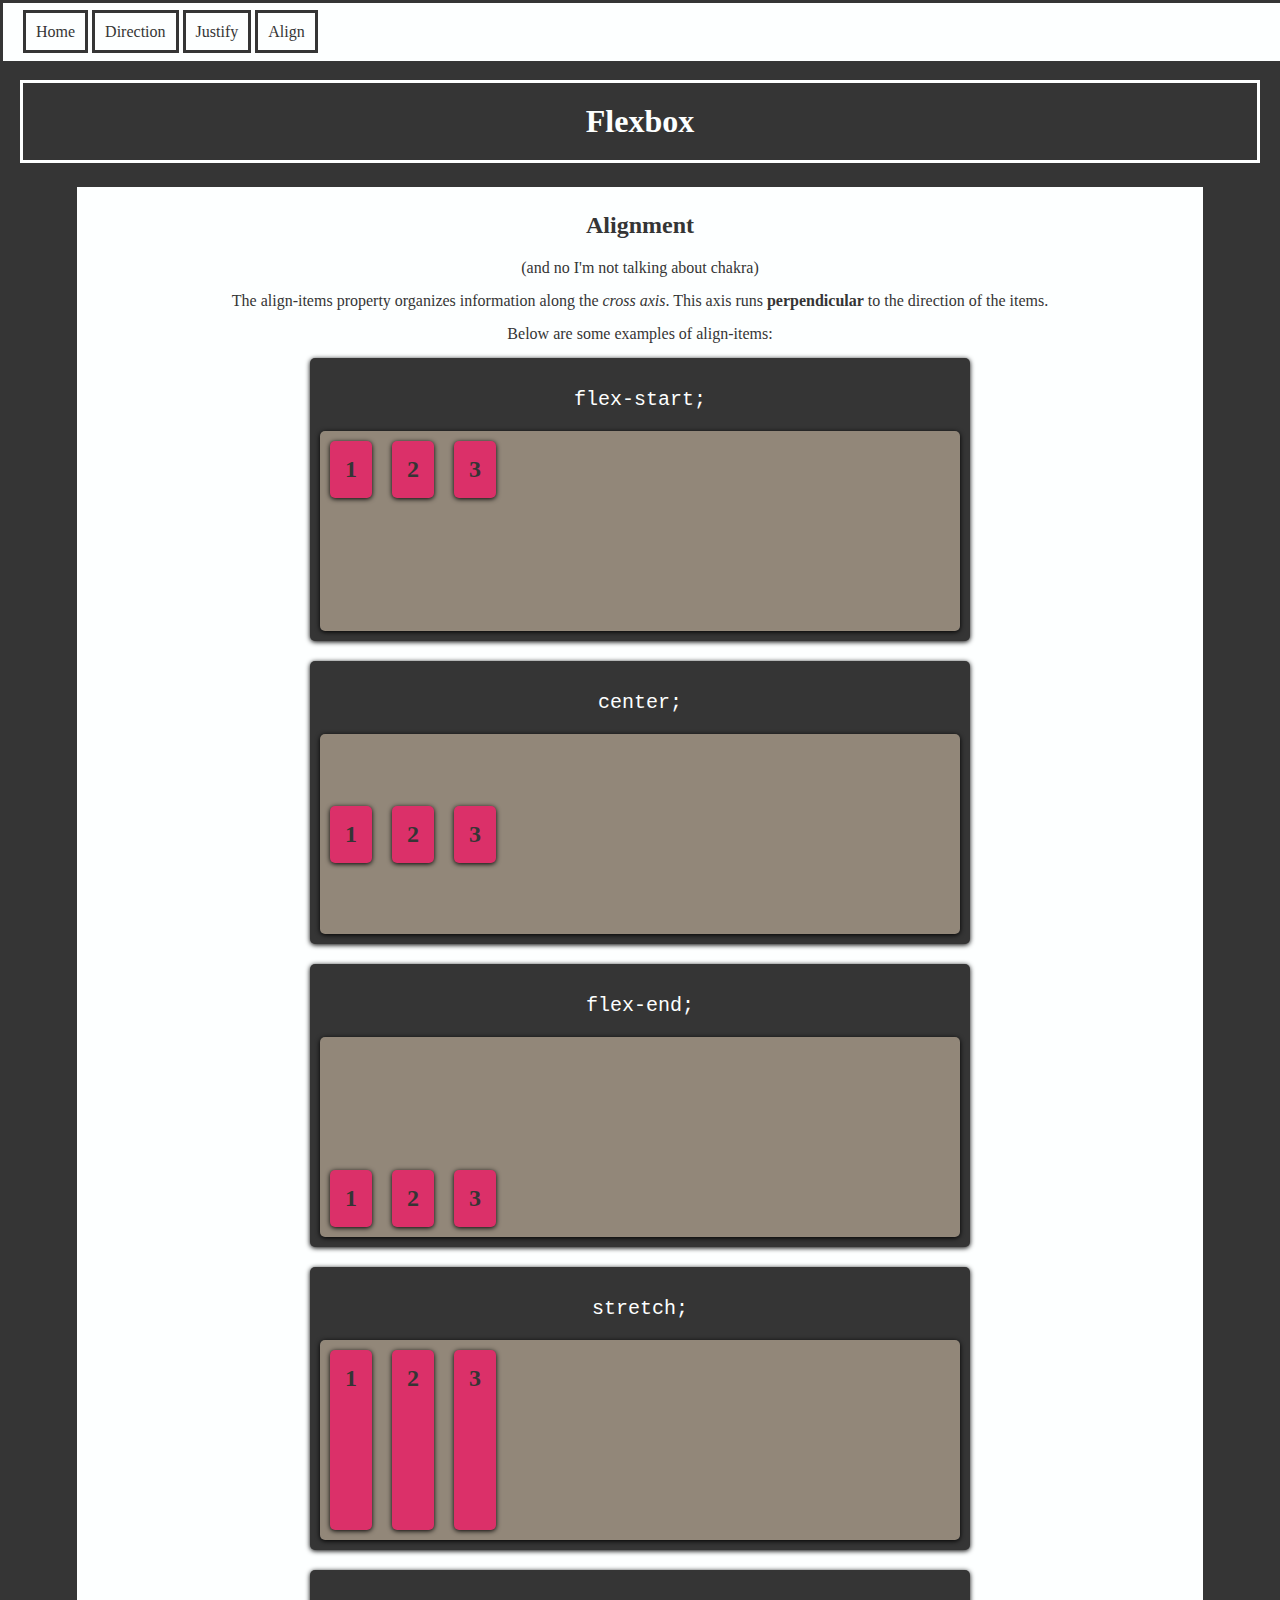
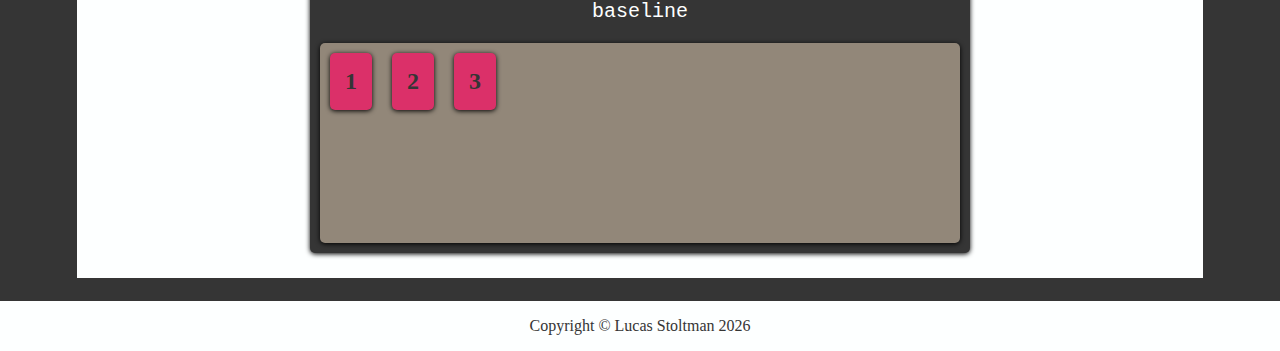
==== align.html @ db8e1b20 "Add a page for align-items" ====
<!DOCTYPE html>
<html>

<head>
    <title>
        Flexbox
    </title>
    <link href="style.css" rel="stylesheet">
</head>

<body>
    <header>
        <nav>
            <a href="index.html">Home</a>
            <a href="direction.html">Direction</a>
            <a href="justify.html">Justify</a>
            <a href="align.html">Align</a>
        </nav>
        <h1>Flexbox</h1>
    </header>
    <main>

        <!-- content below managed inline -->
        <section id="align-items">
            <h2>Alignment</h2>
            <p>(and no I'm not talking about chakra)</p>
            <p>The align-items property organizes information along the <i>cross axis</i>. This axis runs
                <strong>perpendicular</strong> to the direction of the items.</p>
            <p>Below are some examples of align-items:</p>

            <article id="flex-start">
                <p class="syntax">flex-start;</p>
                <div class="example flex-container tall" style="align-items: flex-start;">
                    <div>1</div>
                    <div>2</div>
                    <div>3</div>
                </div>
            </article>
            <article id="center">
                <p class="syntax">center;</p>
                <div class="example flex-container tall" style="align-items: center;">
                    <div>1</div>
                    <div>2</div>
                    <div>3</div>
                </div>
            </article>
            <article id="flex-end">
                <p class="syntax">flex-end;</p>
                <div class="example flex-container tall" style="align-items: flex-end;">
                    <div>1</div>
                    <div>2</div>
                    <div>3</div>
                </div>
            </article>
            <article id="stretch">
                <p class="syntax">stretch;</p>
                <div class="example flex-container tall" style="align-items: stretch;">
                    <div>1</div>
                    <div>2</div>
                    <div>3</div>
                </div>
            </article>
            <article id="baseline">
                <p class="syntax">baseline</p>
                <div class="example flex-container tall" style="align-items: baseline;">
                    <div>1</div>
                    <div>2</div>
                    <div>3</div>
                </div>
            </article>
        </section>

    </main>
    <footer>
        <p>Copyright &copy; Lucas Stoltman
            <script type="text/javascript">
                document.write(new Date().getFullYear());
            </script>
        </p>
    </footer>
</body>

<!-- TODO List-->


</html>
---- style.css ----
:root {
    /* external color picker */
    --jet: #353535ff;
    --white: #fdffffff;
    --middle-grey: #928779ff;
    --razzmatazz: #db3069ff;
    --lemon-glacier: #fbff12ff;
    --standard-shadow: 0px 1px 5px black;
    font-family: Verdana, Geneva, Tahoma, sans-serifs;
}

body {
    background-color: var(--jet);
    color: var(--white);
    text-align: center;
    margin: 80px 20px 40px 20px;
}

nav {
    background-color: var(--white);
    position: fixed;
    width: 100%;
    top: 0;
    left: 0;
    padding: 20px;
    text-align: left;
    border-style: solid;
    border-color: var(--jet);
}

nav a {
    text-decoration: none;
    color: var(--jet);
    padding: 10px;
    border-style: solid;
}

nav a:hover {
    background-color: var(--lemon-glacier);
}

h1 {
    border-style: solid;
    padding: 20px;
}

section {
    background-color: var(--white);
    color: var(--jet);
    padding: 5px;
    border-style: solid;
    margin: auto;
    width: 90%;
    margin-top: 20px;
    margin-bottom: 20px;
}

section>p {
    margin: 15px;
}

footer {
    position: absolute;
    background-color: var(--white);
    color: var(--jet);
    width: 100%;
    bottom: 100;
    left: 0;
}

article {
    box-shadow: var(--standard-shadow);
    background-color: var(--jet);
    border-radius: 5px;
    justify-content: center;
    width: 50vmax;
    margin: auto;
    margin-bottom: 20px;
    padding: 10px;
}

.syntax {
    font-size: 20px;
    font-family: 'Courier New', Courier, monospace;
    color: var(--white);
}

.example {
    box-shadow: var(--standard-shadow);
    background-color: var(--middle-grey);
    border-radius: 5px;
}

/* Must define flexbox elements within a display flex element */

.flex-container {
    display: flex;
}

.row {
    flex-direction: row;
}

.row-reverse {
    flex-direction: row-reverse;
}

.column {
    flex-direction: column;
}

.column-reverse {
    flex-direction: column-reverse;
}

.flex-container>div {
    border-radius: 5px;
    box-shadow: 0px 1px 5px black;
    background-color: var(--razzmatazz);
    font-size: 24px;
    font-weight: bold;
    padding: 15px;
    margin: 10px;
}

.tall {
    height: 200px;
}

.narrow {
    width: 30vmax;
    margin: auto;
}

.flex {
    display: flex;
    width: 50vmax;
    margin: auto;
}
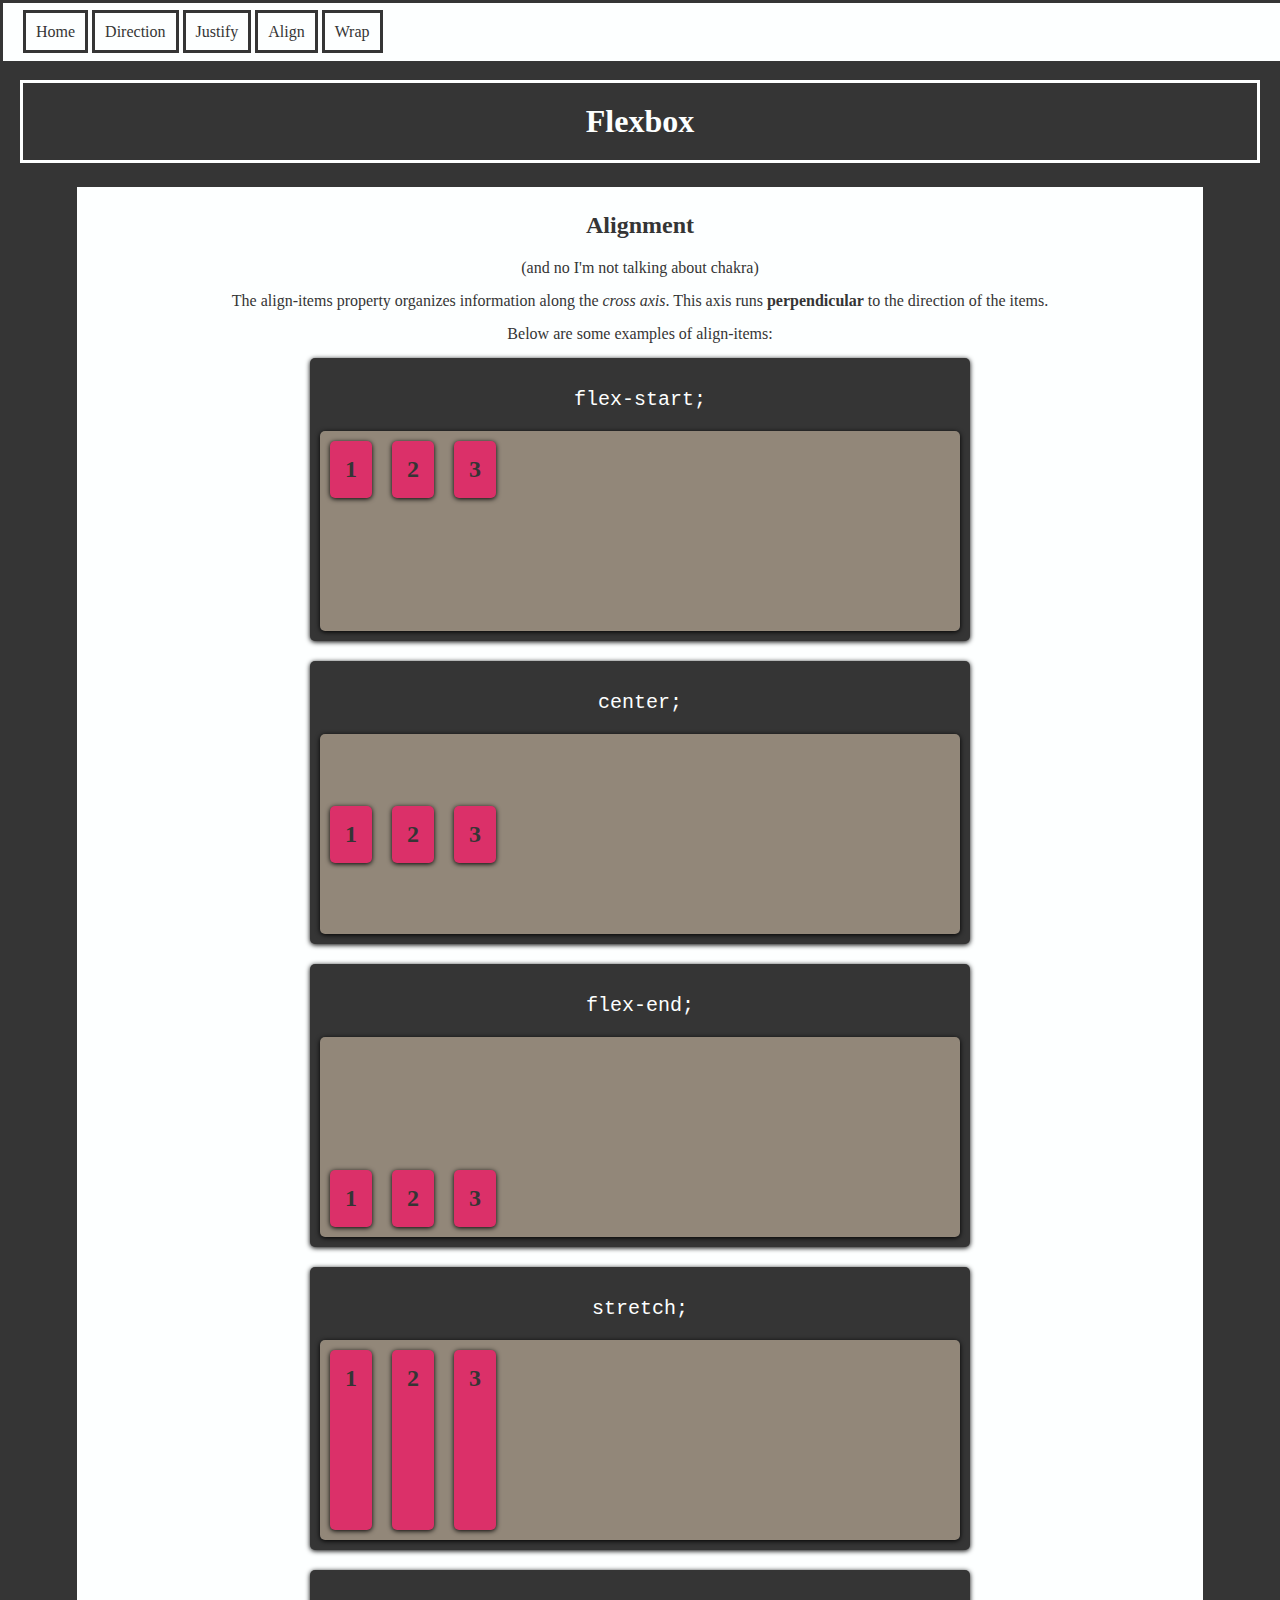
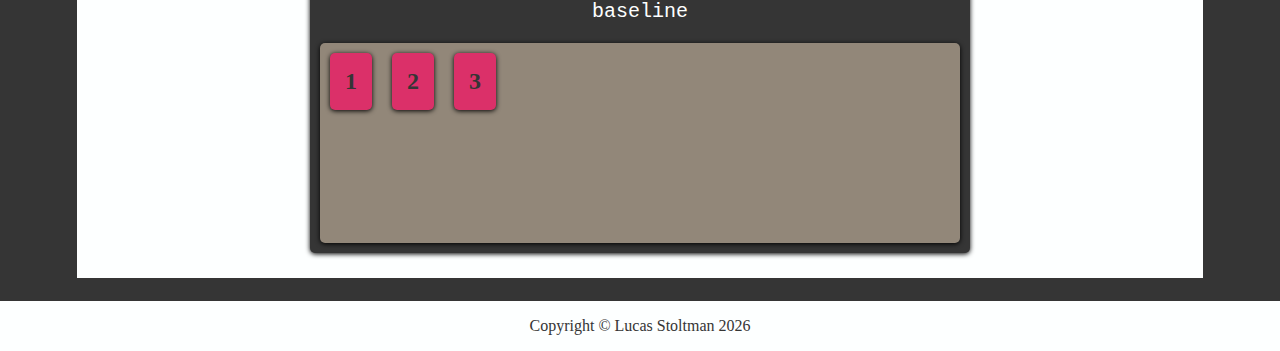
==== commit 62a79eeb: "Add a page for wrap" ====
--- a/align.html
+++ b/align.html
@@ -15,6 +15,7 @@
             <a href="direction.html">Direction</a>
             <a href="justify.html">Justify</a>
             <a href="align.html">Align</a>
+            <a href="wrap.html">Wrap</a>
         </nav>
         <h1>Flexbox</h1>
     </header>
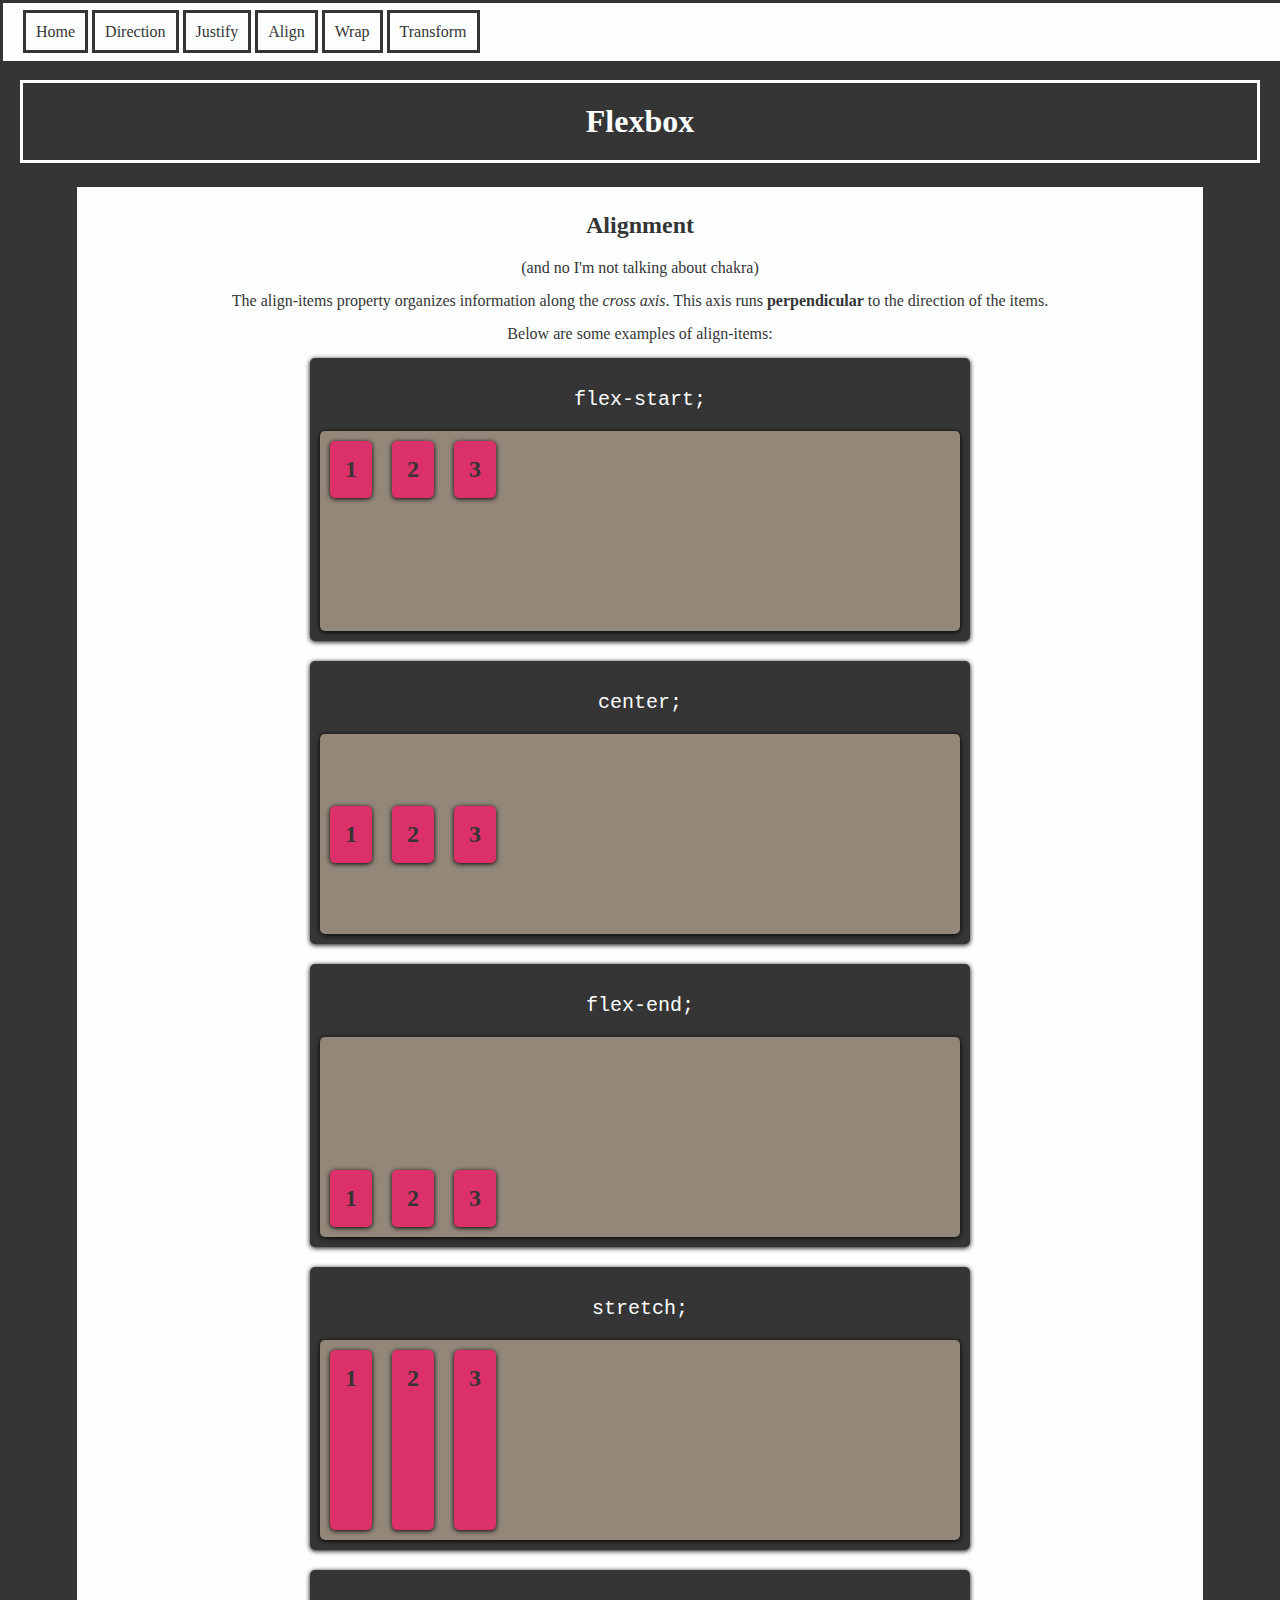
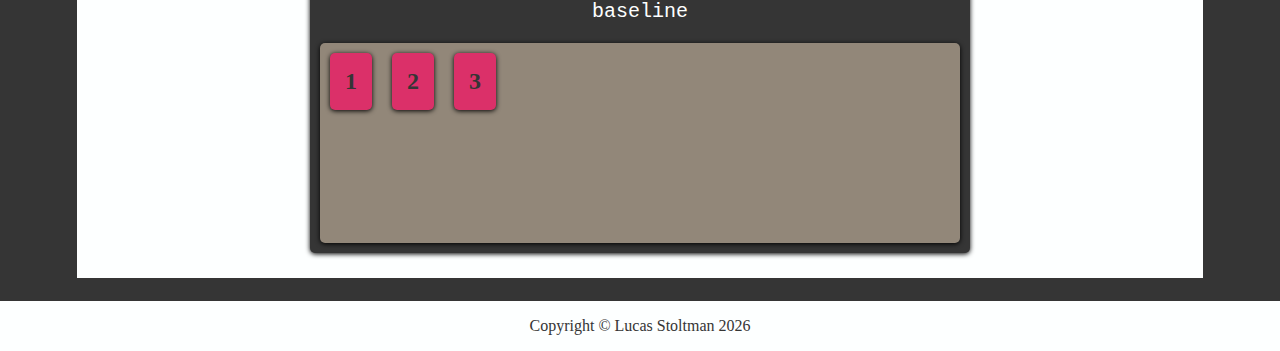
==== commit 872d928f: "Add a page for transform" ====
--- a/align.html
+++ b/align.html
@@ -16,6 +16,7 @@
             <a href="justify.html">Justify</a>
             <a href="align.html">Align</a>
             <a href="wrap.html">Wrap</a>
+            <a href="transform.html">Transform</a>
         </nav>
         <h1>Flexbox</h1>
     </header>
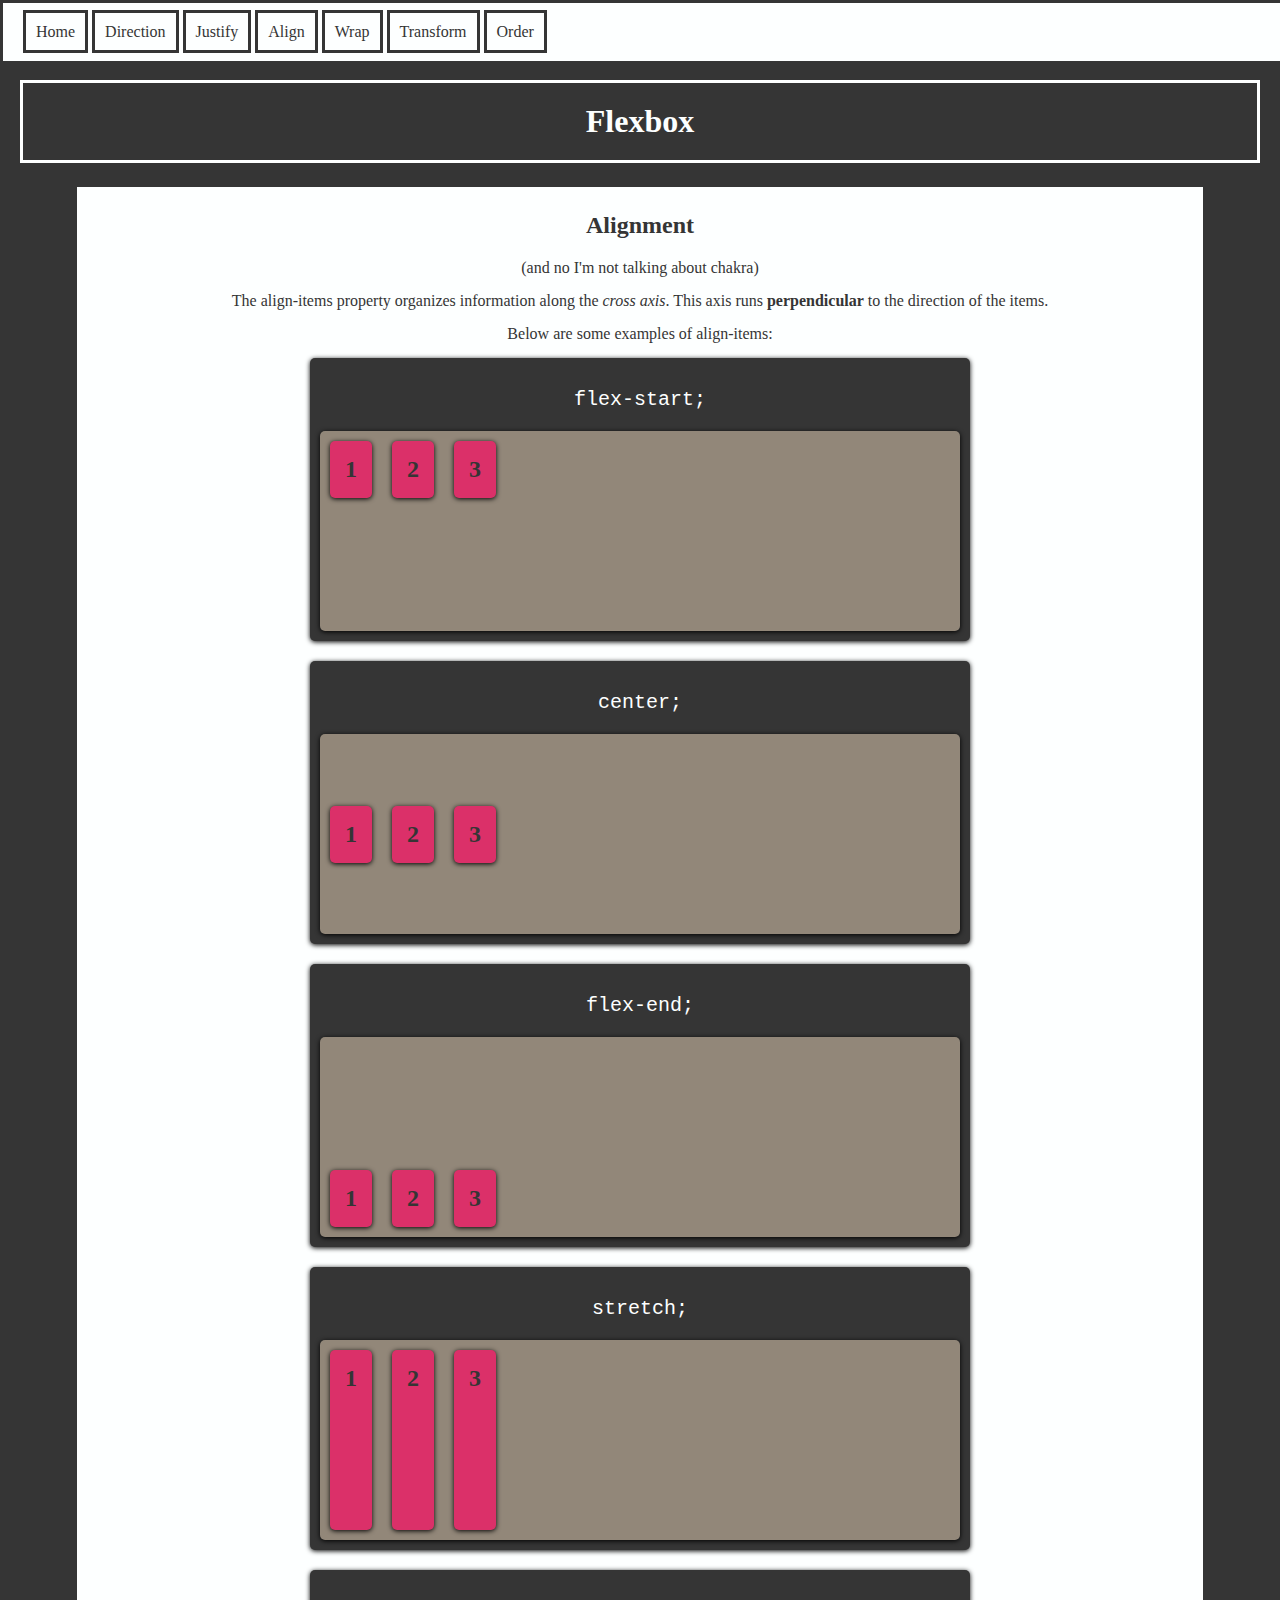
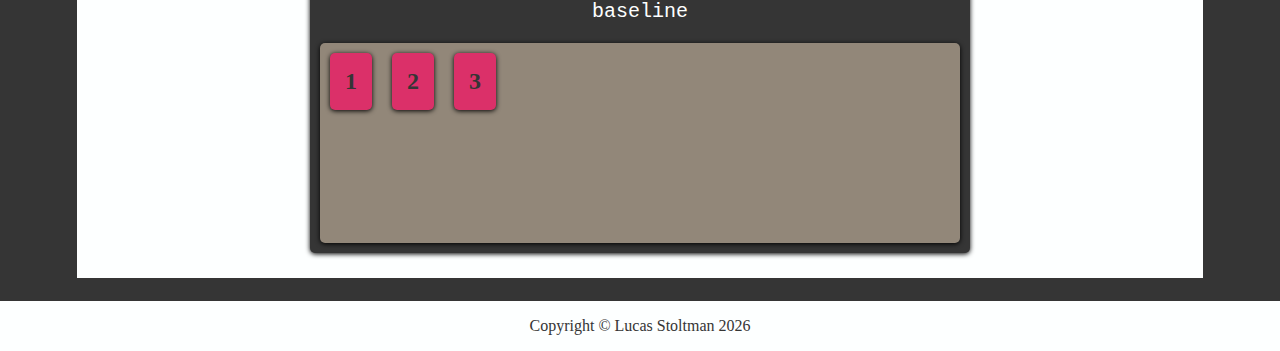
==== commit cef0d77f: "Add a page for order" ====
--- a/align.html
+++ b/align.html
@@ -17,6 +17,7 @@
             <a href="align.html">Align</a>
             <a href="wrap.html">Wrap</a>
             <a href="transform.html">Transform</a>
+            <a href="order.html">Order</a>            
         </nav>
         <h1>Flexbox</h1>
     </header>
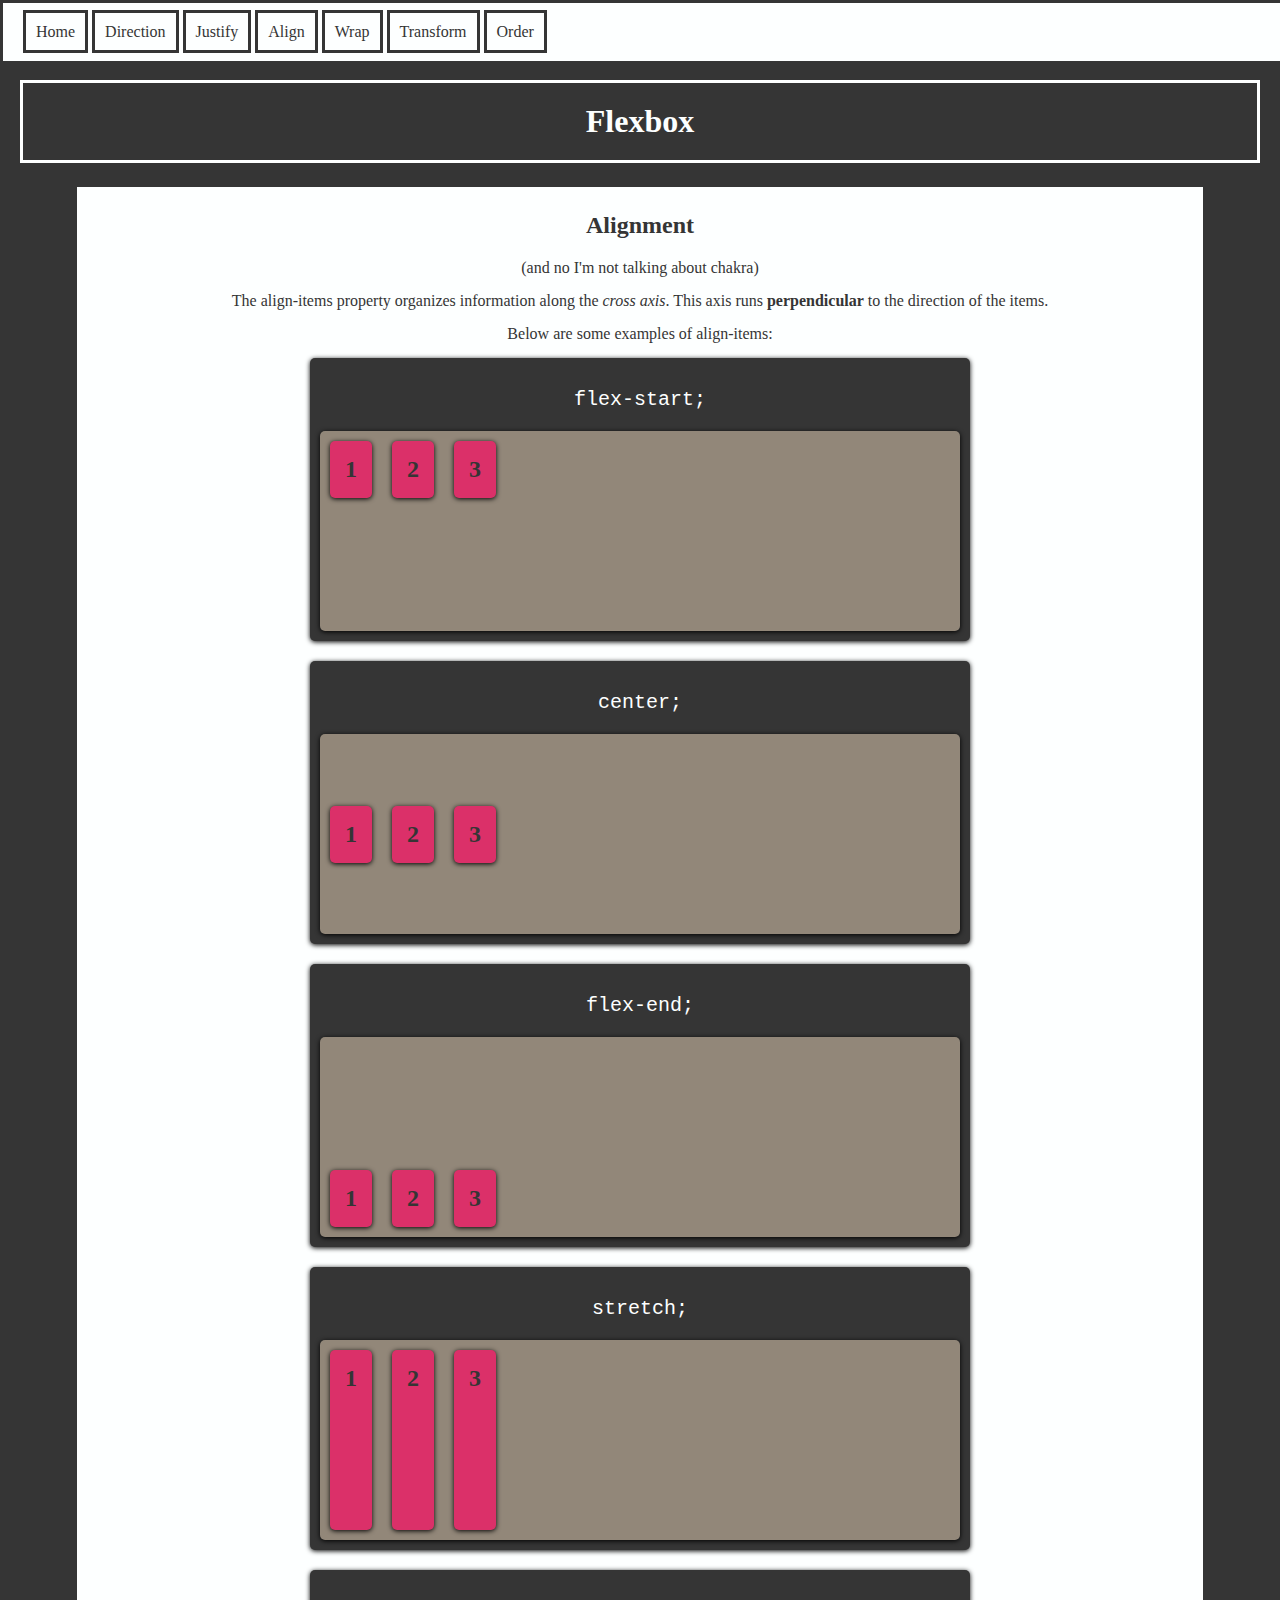
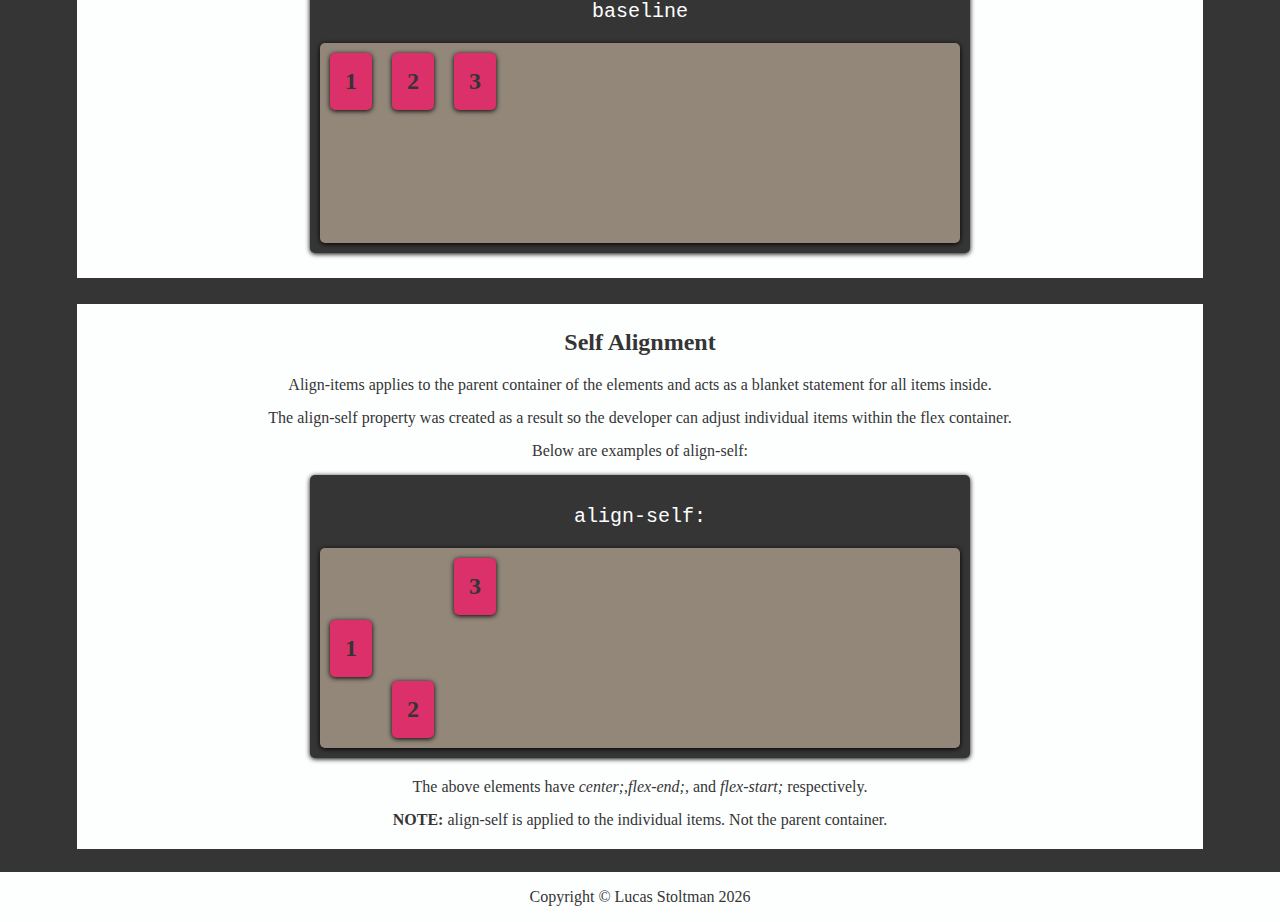
==== commit 2f34ace7: "Move align-self to the align page" ====
--- a/align.html
+++ b/align.html
@@ -73,6 +73,24 @@
             </article>
         </section>
 
+        <section id="align-self">
+            <h2>Self Alignment</h2>
+            <p>Align-items applies to the parent container of the elements and acts as a blanket statement for all items inside.</p>
+            <p>The align-self property was created as a result so the developer can adjust individual items within the flex container.</p>
+            <p>Below are examples of align-self:</p>
+            <article id="align-self">
+                <p class="syntax">align-self:</p>
+                <div class="example flex-container tall">
+                    <div style="align-self: center;">1</div>
+                    <div style="align-self: flex-end">2</div>
+                    <div style="align-self: flex-start;">3</div>
+                </div>
+            </article>
+            <p>The above elements have <i>center;</i>,<i>flex-end;</i>, and <i>flex-start;</i> respectively.</p>
+            <p><strong>NOTE:</strong> align-self is applied to the individual items. Not the parent container.</p>
+        </section>
+
+
     </main>
     <footer>
         <p>Copyright &copy; Lucas Stoltman
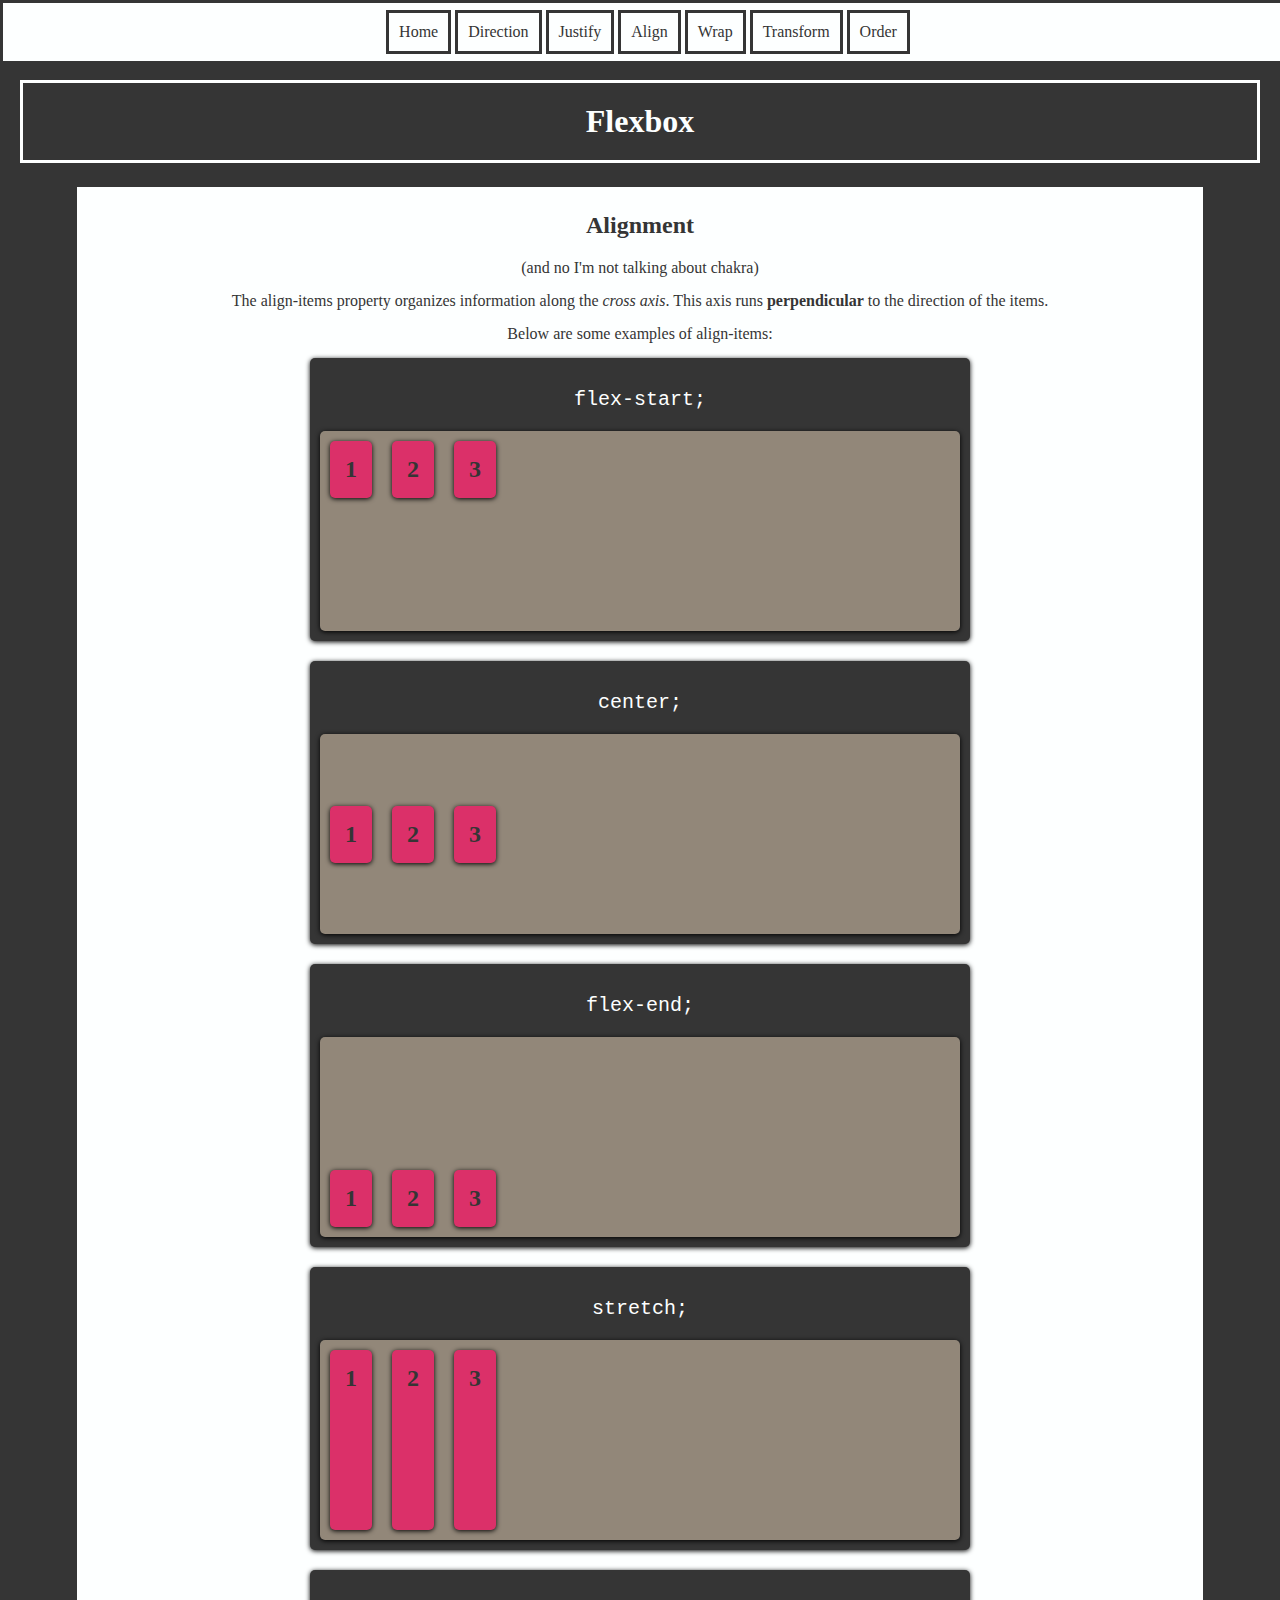
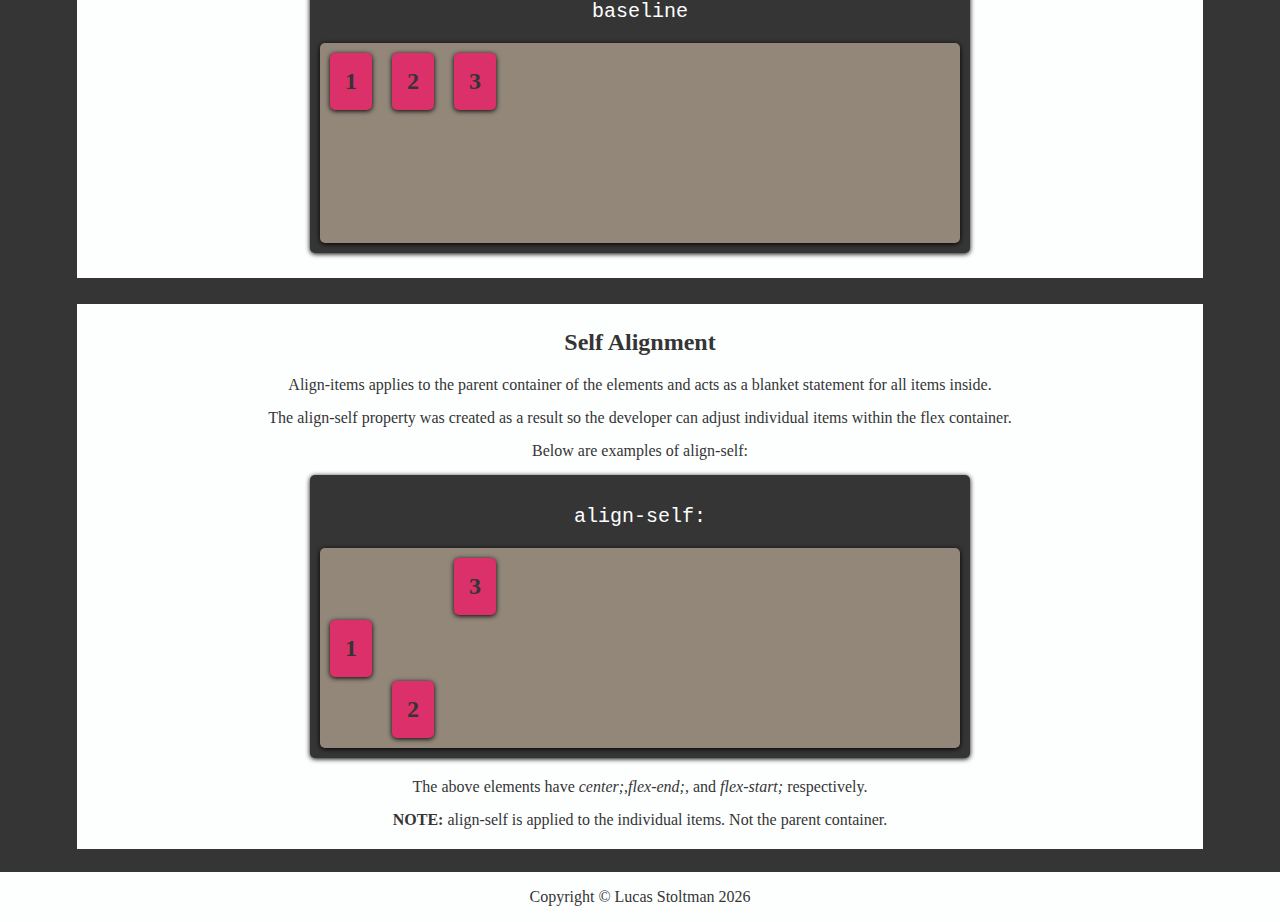
==== commit 253a9307: "Fix the title on every page to match the content" ====
--- a/align.html
+++ b/align.html
@@ -3,7 +3,7 @@
 
 <head>
     <title>
-        Flexbox
+        Flexbox | Align
     </title>
     <link href="style.css" rel="stylesheet">
 </head>
--- a/style.css
+++ b/style.css
@@ -17,18 +17,23 @@
 }
 
 nav {
+    display: flex;
+    flex-wrap: wrap;
+    justify-content: center;
     background-color: var(--white);
     position: fixed;
     width: 100%;
     top: 0;
     left: 0;
-    padding: 20px;
+    padding: 5px;
     text-align: left;
     border-style: solid;
     border-color: var(--jet);
 }
 
 nav a {
+    margin: 2px;
+    flex-wrap: wrap;
     text-decoration: none;
     color: var(--jet);
     padding: 10px;
